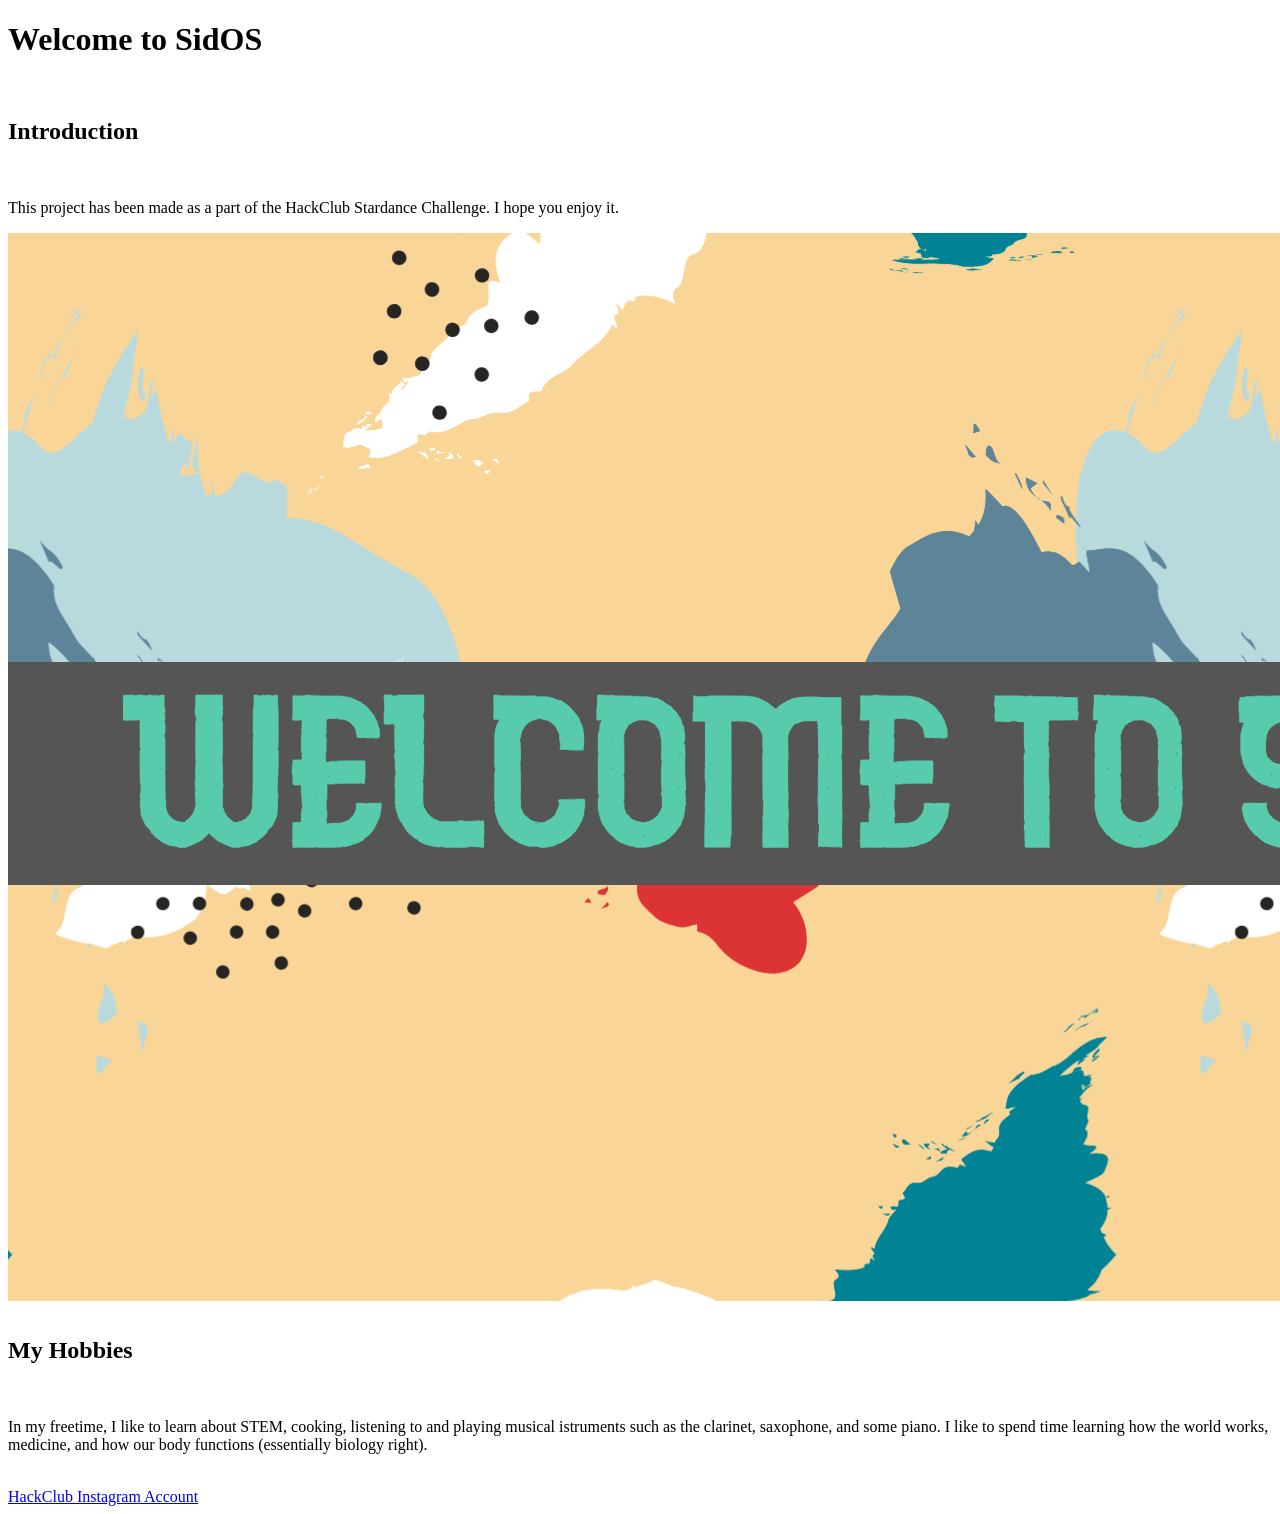
==== os.html @ 81dad0ff "Welcome screen 1" ====
<!DOCTYPE html>

<head>

</head>
<body>

    <h1>Welcome to SidOS</h1><br>

        <h2>Introduction</h2><br>
        <p>This project has been made as a part of the HackClub Stardance Challenge. I hope you enjoy it.</p>

        <img src="Lowkey.png" alt="Welcome Screen">

        <h2>My Hobbies</h2><br>

        <p>In my freetime, I like to learn about STEM, cooking, listening to and playing musical istruments such as the clarinet, saxophone, and some piano.
            I like to spend time learning how the world works, medicine, and how our body functions (essentially biology right).
        </p><br>


    <a href="https://www.instagram.com/starthackclub/">HackClub Instagram Account</a><br>

</body>
</html>
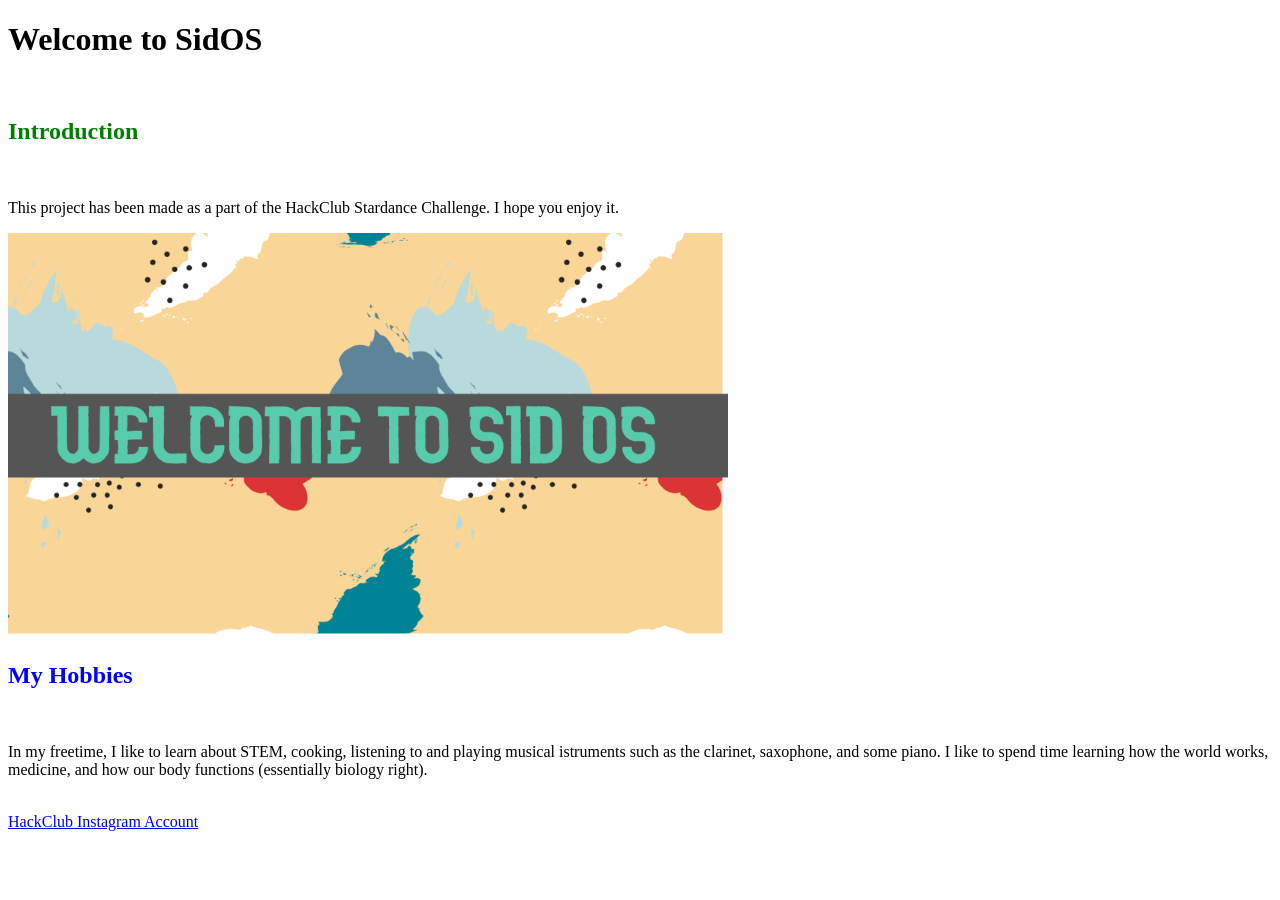
==== commit 378de7b1: "new change" ====
--- a/os.html
+++ b/os.html
@@ -7,12 +7,12 @@
 
     <h1>Welcome to SidOS</h1><br>
 
-        <h2>Introduction</h2><br>
+        <h2 style="color: green;">Introduction</h2><br>
         <p>This project has been made as a part of the HackClub Stardance Challenge. I hope you enjoy it.</p>
 
-        <img src="Lowkey.png" alt="Welcome Screen">
+        <img length="1280" width="720" src="Lowkey.png" alt="Welcome Screen">
 
-        <h2>My Hobbies</h2><br>
+        <h2 style="color: blue;">My Hobbies</h2><br>
 
         <p>In my freetime, I like to learn about STEM, cooking, listening to and playing musical istruments such as the clarinet, saxophone, and some piano.
             I like to spend time learning how the world works, medicine, and how our body functions (essentially biology right).
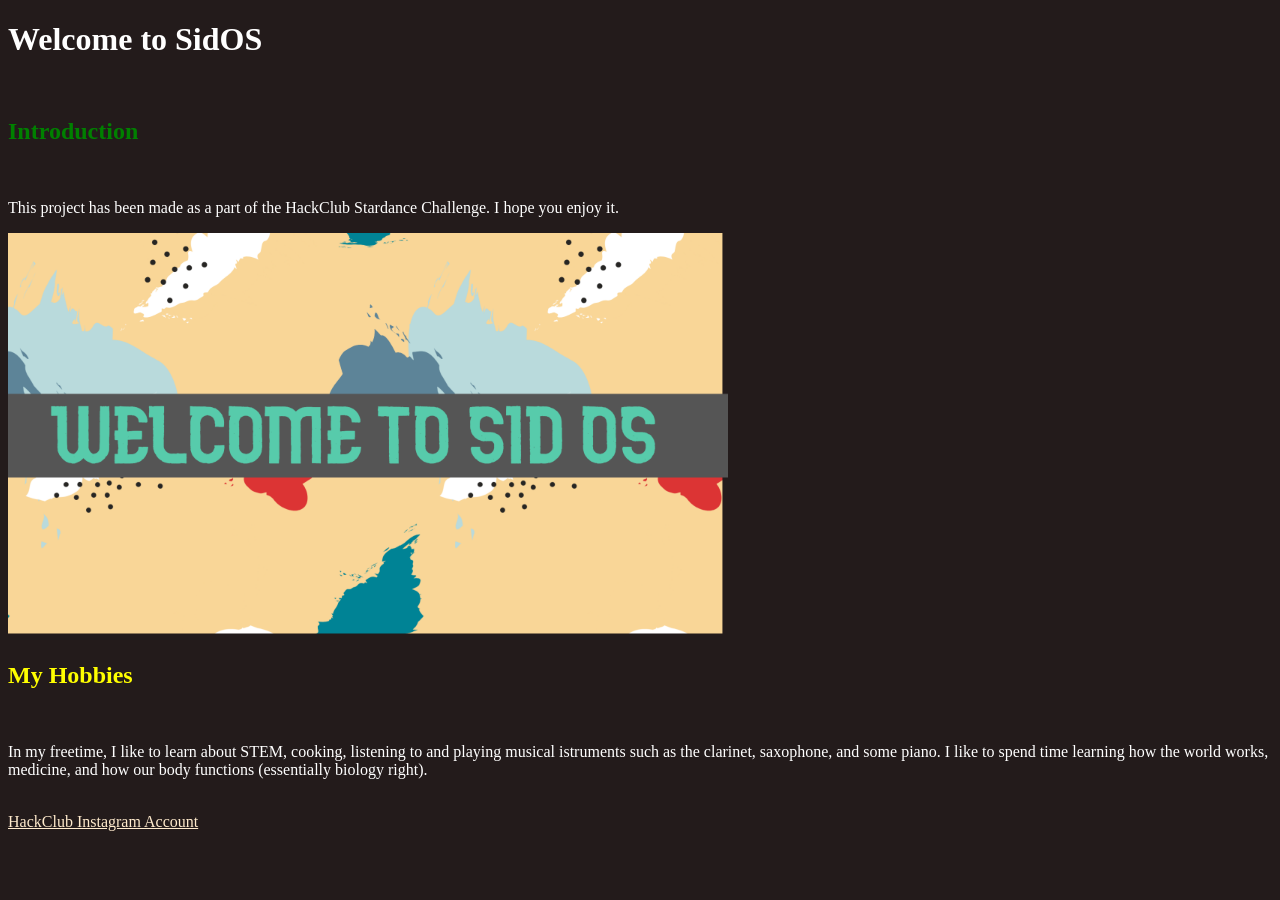
==== commit b7640956: "change 3 welcome screen" ====
--- a/os.html
+++ b/os.html
@@ -3,23 +3,23 @@
 <head>
 
 </head>
-<body>
+<body style="background-color: rgb(35, 27, 27); color: white;">
 
     <h1>Welcome to SidOS</h1><br>
 
         <h2 style="color: green;">Introduction</h2><br>
-        <p>This project has been made as a part of the HackClub Stardance Challenge. I hope you enjoy it.</p>
+        <p style>This project has been made as a part of the HackClub Stardance Challenge. I hope you enjoy it.</p>
 
         <img length="1280" width="720" src="Lowkey.png" alt="Welcome Screen">
 
-        <h2 style="color: blue;">My Hobbies</h2><br>
+        <h2 style="color: yellow;">My Hobbies</h2><br>
 
         <p>In my freetime, I like to learn about STEM, cooking, listening to and playing musical istruments such as the clarinet, saxophone, and some piano.
             I like to spend time learning how the world works, medicine, and how our body functions (essentially biology right).
         </p><br>
 
 
-    <a href="https://www.instagram.com/starthackclub/">HackClub Instagram Account</a><br>
+    <a style="color: blanchedalmond;" href="https://www.instagram.com/starthackclub/">HackClub Instagram Account</a><br>
 
 </body>
 </html>
